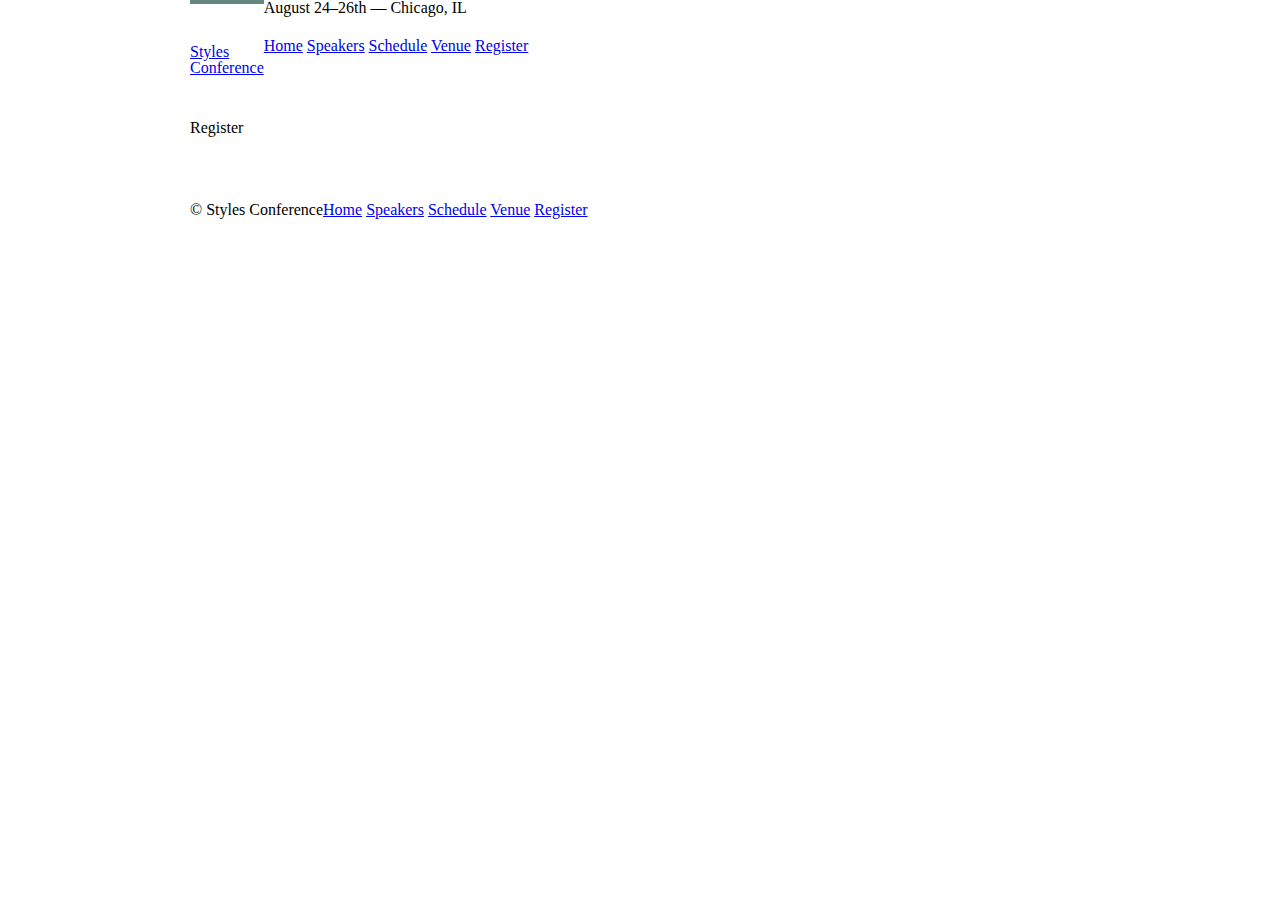
==== register.html @ 96c21b39 "march 18" ====
<!DOCTYPE html>
<html lang="en">

  <head>
    <meta charset="utf-8">
    <title>Register - Styles Conference</title>
    <link rel="stylesheet" href="assets/stylesheets/main.css">
  </head>

  <body>

    <!-- Header -->

    <header class="container group">

      <h1 class="logo">
        <a href="index.html">Styles <br> Conference</a>
      </h1>

      <h3>August 24&ndash;26th &mdash; Chicago, IL</h3>

      <nav>
        <a href="index.html">Home</a>
        <a href="speakers.html">Speakers</a>
        <a href="schedule.html">Schedule</a>
        <a href="venue.html">Venue</a>
        <a href="register.html">Register</a>
      </nav>

    </header>

    <!-- Main content -->

    <section class="container">

      <h1>Register</h1>

    </section>

    <!-- Footer -->

    <footer class="primary-footer container group">

      <small>&copy; Styles Conference</small>

      <nav>
        <a href="index.html">Home</a>
        <a href="speakers.html">Speakers</a>
        <a href="schedule.html">Schedule</a>
        <a href="venue.html">Venue</a>
        <a href="register.html">Register</a>
      </nav>

    </footer>

  </body>
</html>
---- assets/stylesheets/main.css ----
/* http://meyerweb.com/eric/tools/css/reset/
   v2.0 | 20110126
   License: none (public domain)
*/

html, body, div, span, applet, object, iframe,
h1, h2, h3, h4, h5, h6, p, blockquote, pre,
a, abbr, acronym, address, big, cite, code,
del, dfn, em, img, ins, kbd, q, s, samp,
small, strike, strong, sub, sup, tt, var,
b, u, i, center,
dl, dt, dd, ol, ul, li,
fieldset, form, label, legend,
table, caption, tbody, tfoot, thead, tr, th, td,
article, aside, canvas, details, embed,
figure, figcaption, footer, header, hgroup,
menu, nav, output, ruby, section, summary,
time, mark, audio, video {
  margin: 0;
  padding: 0;
  border: 0;
  font-size: 100%;
  font: inherit;
  vertical-align: baseline;
}
/* HTML5 display-role reset for older browsers */
article, aside, details, figcaption, figure,
footer, header, hgroup, menu, nav, section {
  display: block;
}
body {
  line-height: 1;
}
ol, ul {
  list-style: none;
}
blockquote, q {
  quotes: none;
}
blockquote:before, blockquote:after,
q:before, q:after {
  content: '';
  content: none;
}
table {
  border-collapse: collapse;
  border-spacing: 0;
}

/*
  ========================================
  Grid
  ========================================
*/

*,
*:before,
*:after {
  -webkit-box-sizing: border-box;
     -moz-box-sizing: border-box;
          box-sizing: border-box;
}
.container,
.grid {
  margin: 0 auto;
  width: 960px;
}
.container {
  padding-left: 30px;
  padding-right: 30px;
}
.grid,
.col-1-3,
.col-2-3 {
  padding-left: 15px;
  padding-right: 15px;
}
.col-1-3,
.col-2-3  {
  display: inline-block;
  vertical-align: top;
}
.col-1-3 {
  width: 33.33%;
}
.col-2-3 {
  width: 66.66%;
}

/*
  ========================================
  Clearfix
  ========================================
*/

.group:before,
.group:after {
  content: "";
  display: table;
}
.group:after {
  clear: both;
}
.group {
  clear: both;
  *zoom: 1;
}

/*
  ========================================
  Typography
  ========================================
*/

h1, h3, h4, h5, p {
  margin-bottom: 22px;
}

/*
  ========================================
  Buttons
  ========================================
*/

.btn {
  border-radius: 5px;
  display: inline-block;
  margin: 0;
}
.btn-alt {
  border: 1px solid #dfe2e5;
  padding: 10px 30px;
}

/*
  ========================================
  Primary header
  ========================================
*/

.logo {
  border-top: 4px solid #648880;
  float: left;
  padding: 40px 0 22px 0;
}

/*
  ========================================
  Primary footer
  ========================================
*/

.primary-footer {
  padding-bottom: 44px;
  padding-top: 44px;
}
.primary-footer small {
  float: left;
}

/*
  ========================================
  Home
  ========================================
*/

.hero {
  padding: 22px 80px 66px 80px;
}
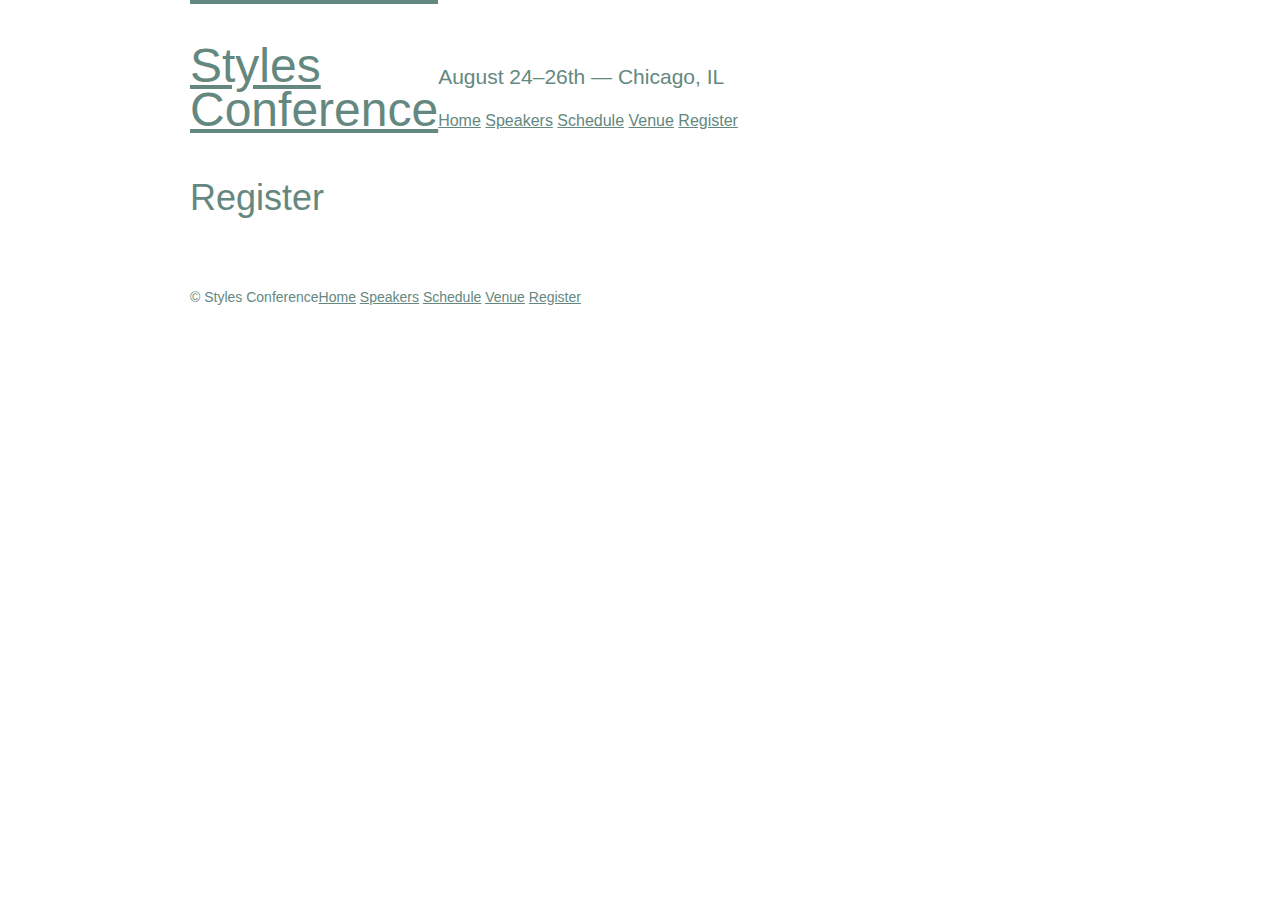
==== commit fd534023: "march-22" ====
--- a/register.html
+++ b/register.html
@@ -17,7 +17,7 @@
         <a href="index.html">Styles <br> Conference</a>
       </h1>
 
-      <h3>August 24&ndash;26th &mdash; Chicago, IL</h3>
+      <h3 class="tagline">August 24&ndash;26th &mdash; Chicago, IL</h3>
 
       <nav>
         <a href="index.html">Home</a>
--- a/assets/stylesheets/main.css
+++ b/assets/stylesheets/main.css
@@ -46,6 +46,16 @@
   border-collapse: collapse;
   border-spacing: 0;
 }
+/*
+  ========================================
+  Custom styles
+  ========================================
+*/
+body {
+  color: #888;
+  font: 300 16px/22px "Open Sans", "Helvetica Neue", Helvetica, Arial, sans-serif;
+}
+
 
 /*
   ========================================
@@ -115,7 +125,50 @@
 h1, h3, h4, h5, p {
   margin-bottom: 22px;
 }
-
+h1, h2, h3, h4 {
+  color: #648880;
+}
+
+h1 {
+  font-size: 36px;
+  line-height: 44px;
+}
+h2 {
+  font-size: 24px;
+  line-height: 44px;
+}
+h3 {
+  font-size: 21px;
+}
+h4 {
+  font-size: 18px;
+}
+h5 {
+  color: #a9b2b9;
+  font-size: 14px;
+  font-weight: 400;
+}
+strong {
+  font-weight: 400;
+}
+cite, em {
+  font-style: italic;
+}
+.teaser a:hover h3 {
+  color: #a9b2b9;
+}
+/*
+  ========================================
+  Links
+  ========================================
+*/
+
+a:hover {
+  color: #a9b2b9;
+}
+a {
+  color: #648880;
+}
 /*
   ========================================
   Buttons
@@ -141,9 +194,17 @@
 .logo {
   border-top: 4px solid #648880;
   float: left;
+  font-size: 48px;
+  line-height: 44px;
   padding: 40px 0 22px 0;
 }
 
+.tagline{margin:66px 0 22px 0}
+
+.primary-nav{
+  font-size: 14px;
+  font-weight: 400;
+}
 /*
   ========================================
   Primary footer
@@ -151,11 +212,14 @@
 */
 
 .primary-footer {
+  color: #648880;
+  font-size: 14px;
   padding-bottom: 44px;
   padding-top: 44px;
 }
 .primary-footer small {
   float: left;
+  font-weight: 400;
 }
 
 /*
@@ -165,6 +229,14 @@
 */
 
 .hero {
+  line-height: 44px;
   padding: 22px 80px 66px 80px;
 }
 
+.hero h2{
+  font-size: 36px;
+}
+
+.hero p{
+  font-size: 24px;
+}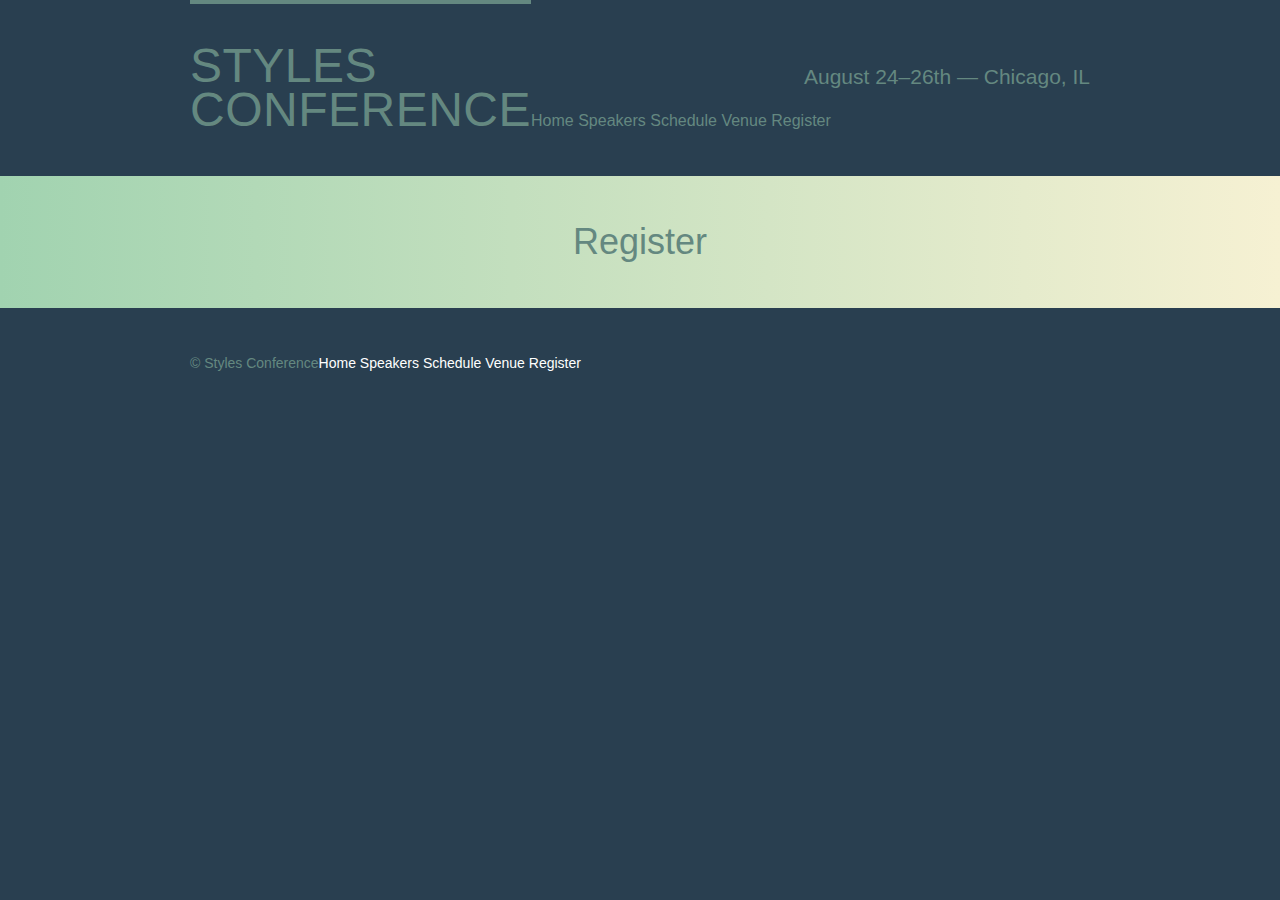
==== commit a918e60f: "4/12" ====
--- a/register.html
+++ b/register.html
@@ -31,12 +31,13 @@
 
     <!-- Main content -->
 
-    <section class="container">
+    <section class="row-alt">
+      <div class="lead container">
 
-      <h1>Register</h1>
+        <h1>Register</h1>
 
+      </div>
     </section>
-
     <!-- Footer -->
 
     <footer class="primary-footer container group">
--- a/assets/stylesheets/main.css
+++ b/assets/stylesheets/main.css
@@ -30,6 +30,9 @@
 }
 body {
   line-height: 1;
+  background: #293f50;
+  color: #888;
+  font: 300 16px/22px "Lato", "Open Sans", "Helvetica Neue", Helvetica, Arial, sans-serif;
 }
 ol, ul {
   list-style: none;
@@ -53,7 +56,7 @@
 */
 body {
   color: #888;
-  font: 300 16px/22px "Open Sans", "Helvetica Neue", Helvetica, Arial, sans-serif;
+  font: 300 16px/22px "Lato", "Open Sans", "Helvetica Neue", Helvetica, Arial, sans-serif;
 }
 
 
@@ -115,7 +118,39 @@
   clear: both;
   *zoom: 1;
 }
-
+/*
+  ========================================
+  Rows
+  ========================================
+*/
+.row,
+.row-alt {
+  min-width: 960px;
+}
+.row {
+  background: #fff;
+  padding: 66px 0 44px 0;
+}
+.row-alt {
+  background: #cbe2c1;
+  background: -webkit-linear-gradient(to right, #a1d3b0, #f6f1d3);
+  background: -moz-linear-gradient(to right, #a1d3b0, #f6f1d3);
+  background: linear-gradient(to right, #a1d3b0, #f6f1d3);
+  padding: 44px 0 22px 0;
+}
+/*
+  ========================================
+  Leads
+  ========================================
+*/
+
+.lead {
+  text-align: center;
+}
+.lead p {
+  font-size: 21px;
+  line-height: 33px;
+}
 /*
   ========================================
   Typography
@@ -147,6 +182,7 @@
   color: #a9b2b9;
   font-size: 14px;
   font-weight: 400;
+  text-transform: uppercase
 }
 strong {
   font-weight: 400;
@@ -168,7 +204,21 @@
 }
 a {
   color: #648880;
-}
+  text-decoration: none;
+}
+
+p a {
+  border-bottom: 1px solid #dfe2e5;
+}
+.primary-header a,
+.primary-footer a {
+  color: #fff;
+}
+.primary-header a:hover,
+.primary-footer a:hover {
+  color: #648880;
+}
+
 /*
   ========================================
   Buttons
@@ -177,14 +227,22 @@
 
 .btn {
   border-radius: 5px;
+  color: #fff;
+  cursor: pointer;
   display: inline-block;
+  font-weight: 400;
+  letter-spacing: .5px;
   margin: 0;
+  text-transform: uppercase;
 }
 .btn-alt {
-  border: 1px solid #dfe2e5;
+  border: 1px solid #fff;
   padding: 10px 30px;
 }
-
+.btn-alt:hover {
+  background: #fff;
+  color: #648880;
+}
 /*
   ========================================
   Primary header
@@ -195,16 +253,32 @@
   border-top: 4px solid #648880;
   float: left;
   font-size: 48px;
+  font-weight: 100;
+  letter-spacing: .5px;
   line-height: 44px;
   padding: 40px 0 22px 0;
-}
-
-.tagline{margin:66px 0 22px 0}
+  text-transform: uppercase;
+}
+
+.tagline{
+  margin:66px 0 22px 0;
+  text-align: right;
+}
 
 .primary-nav{
   font-size: 14px;
   font-weight: 400;
-}
+  letter-spacing: .5px;
+  text-transform: uppercase;
+}
+/*
+  ========================================
+  Navigation
+  ========================================
+*/
+
+.nav {text-align: right;}
+
 /*
   ========================================
   Primary footer
@@ -229,8 +303,10 @@
 */
 
 .hero {
+  color: #fff;
   line-height: 44px;
   padding: 22px 80px 66px 80px;
+  text-align: center;
 }
 
 .hero h2{
@@ -239,4 +315,5 @@
 
 .hero p{
   font-size: 24px;
+  font-weight: 100;
 }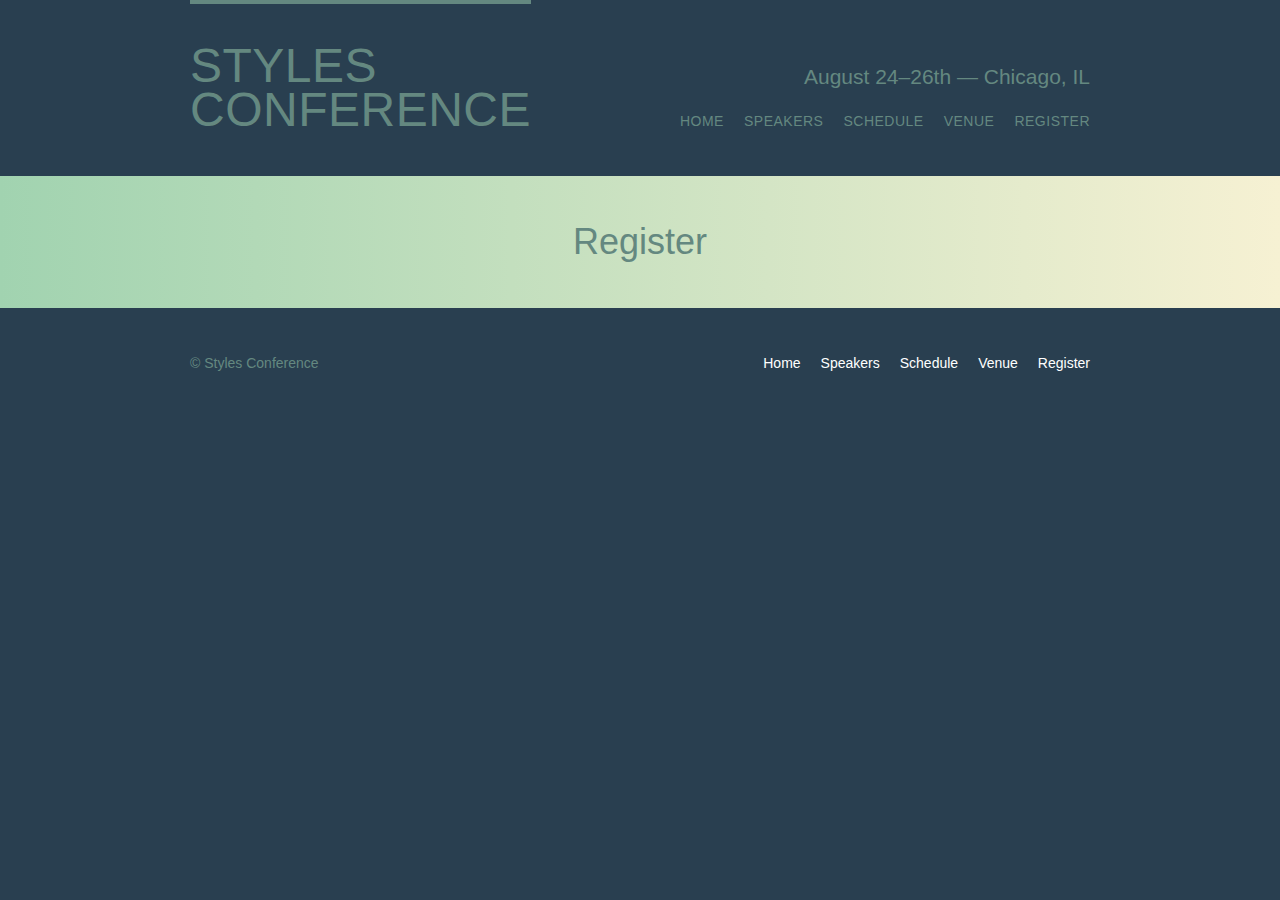
==== commit 33692b58: "4-16" ====
--- a/register.html
+++ b/register.html
@@ -19,13 +19,16 @@
 
       <h3 class="tagline">August 24&ndash;26th &mdash; Chicago, IL</h3>
 
-      <nav>
-        <a href="index.html">Home</a>
-        <a href="speakers.html">Speakers</a>
-        <a href="schedule.html">Schedule</a>
-        <a href="venue.html">Venue</a>
-        <a href="register.html">Register</a>
+      <nav class="nav primary-nav">
+        <ul>
+          <li><a href="index.html">Home</a></li><!--
+          --><li><a href="speakers.html">Speakers</a></li><!--
+          --><li><a href="schedule.html">Schedule</a></li><!--
+          --><li><a href="venue.html">Venue</a></li><!--
+          --><li><a href="register.html">Register</a></li>
+        </ul>
       </nav>
+      
 
     </header>
 
@@ -44,12 +47,14 @@
 
       <small>&copy; Styles Conference</small>
 
-      <nav>
-        <a href="index.html">Home</a>
-        <a href="speakers.html">Speakers</a>
-        <a href="schedule.html">Schedule</a>
-        <a href="venue.html">Venue</a>
-        <a href="register.html">Register</a>
+      <nav class="nav">
+        <ul>
+          <li><a href="index.html">Home</a></li><!--
+          --><li><a href="speakers.html">Speakers</a></li><!--
+          --><li><a href="schedule.html">Schedule</a></li><!--
+          --><li><a href="venue.html">Venue</a></li><!--
+          --><li><a href="register.html">Register</a></li>
+        </ul>
       </nav>
 
     </footer>
--- a/assets/stylesheets/main.css
+++ b/assets/stylesheets/main.css
@@ -279,6 +279,16 @@
 
 .nav {text-align: right;}
 
+.nav li {
+  display: inline-block;
+  margin: 0 10px;
+  vertical-align: top;
+}
+.nav li:last-child {
+  margin-right: 0;
+}
+
+
 /*
   ========================================
   Primary footer
@@ -316,4 +326,20 @@
 .hero p{
   font-size: 24px;
   font-weight: 100;
-}+}
+/*
+  ========================================
+  Speakers
+  ========================================
+*/
+  
+.speaker-info {
+  border: 1px solid #dfe2e5;
+  border-radius: 5px;
+  margin-top: 88px;
+  padding: 22px 0;
+  text-align: center;
+}
+.speaker {
+  margin-bottom: 44px;
+}
